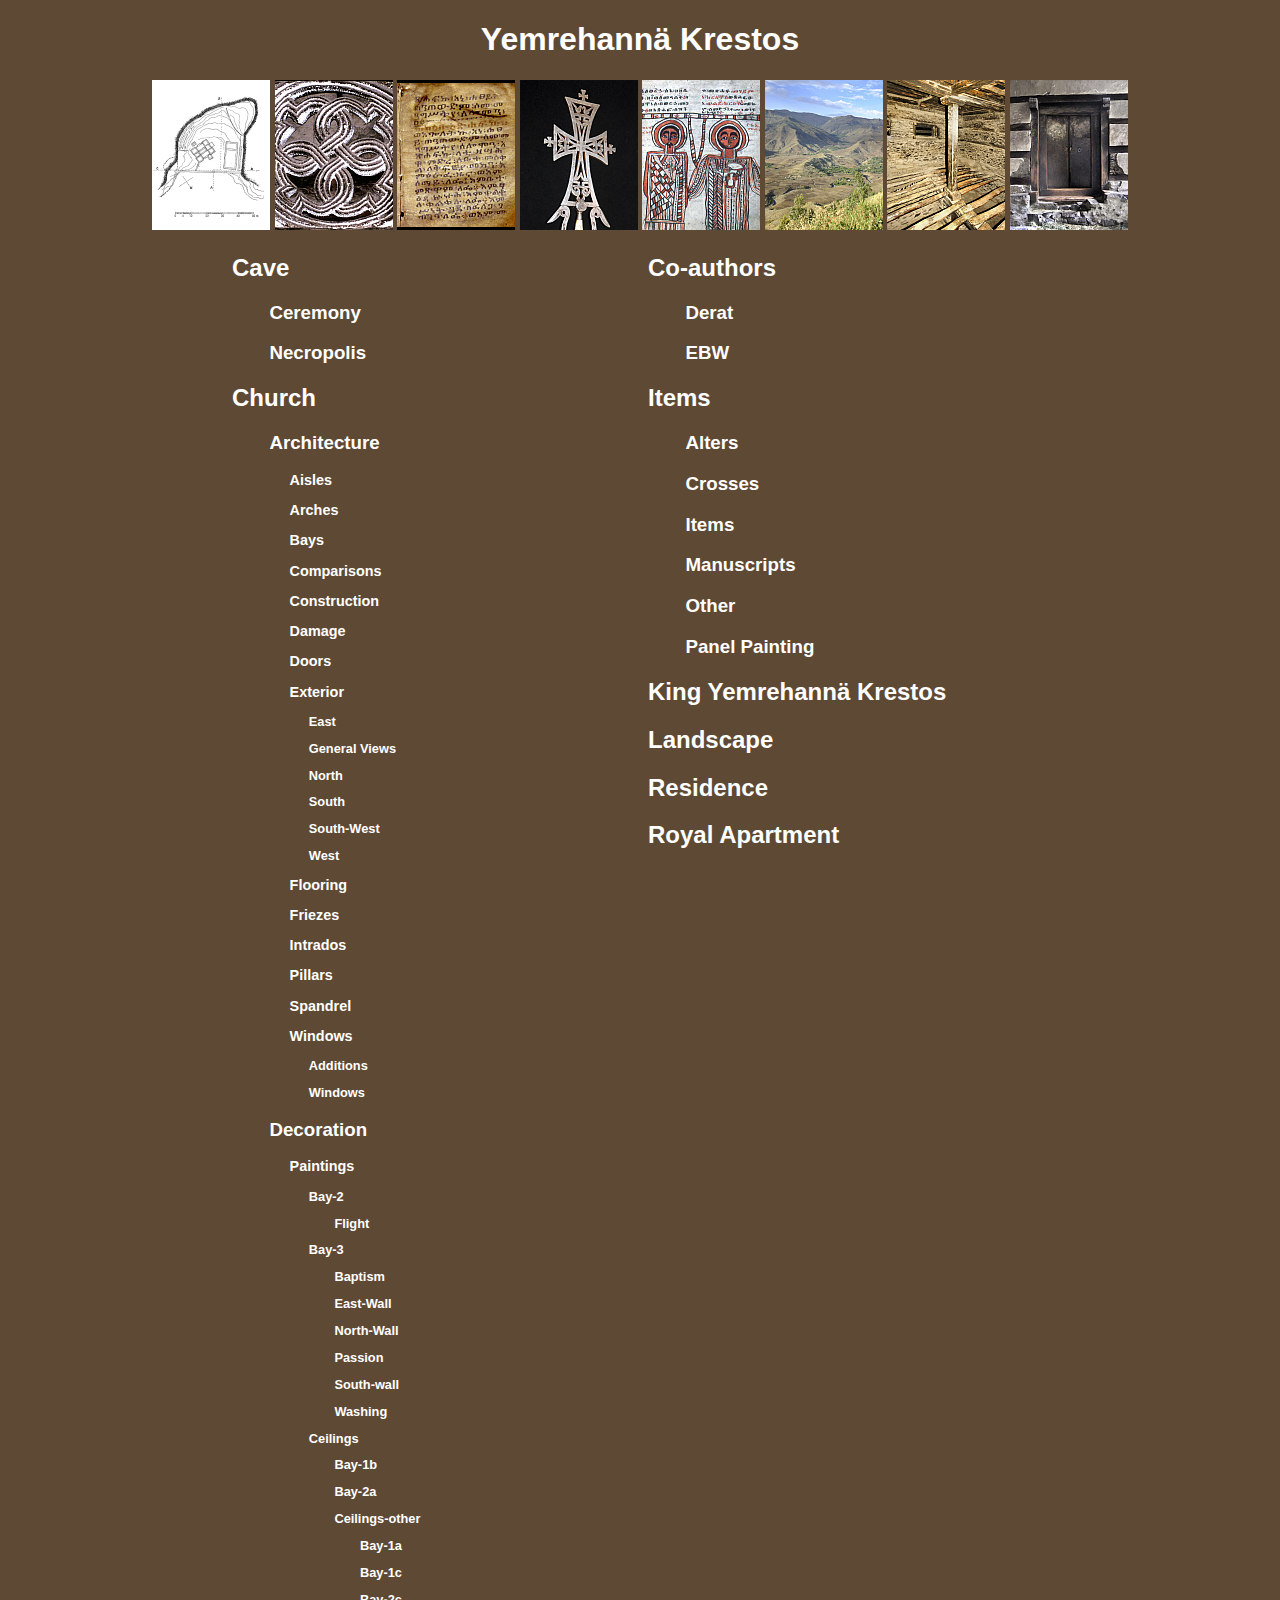
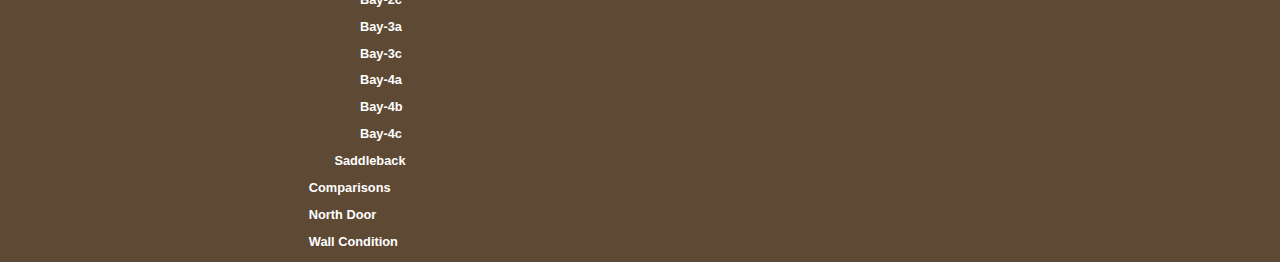
==== index.html @ d43e5675 "release 1" ====
<!doctype html>
<head>
<meta charset="utf-8">
<title>Yemrehannä Krestos</title>
<meta name="description" content="">
<meta name="robots" content="noindex, nofollow">
<meta name="viewport" content="width=device-width">
<link rel="shortcut icon" href="http://scriptor.deeds.utoronto.ca/Yemrehann%C3%A4%20Krestos/favicon.ico" />
<link rel="shortcut" href="http://scriptor.deeds.utoronto.ca/Yemrehann%C3%A4%20Krestos/favicon.ico" />
<link rel="icon" href="http://scriptor.deeds.utoronto.ca/Yemrehann%C3%A4%20Krestos/favicon.ico" />
<link rel="apple-touch-icon" href="apple-touch-icon.png" />
<link href="css/yk.css" rel="stylesheet" type="text/css" media="screen" />
<style type="text/css" media="screen">
a, a:link, a:visited { color: #fff; text-decoration:none; outline:0 }
a:hover { color: #fff; text-decoration:underline }
a:focus { text-decoration:underline }
@font-face { font-family: AbyssinicaSILW; src: url("/font/AbyssinicaSIL-R.woff") format("woff");}               
body { background-color: #5e4934; color: white; font-family: "AbyssinicaSILW", sans-serif }
img {border:0;padding:0}
#image_header {display: block; margin-left: auto; margin-right: auto; text-align:center}
#toc { padding-left:14em; padding-bottom:10em }
.column { width:40%;float:left }
h3 { padding-left:2em }
p {line-height:1.1em}
p.four { padding-left: 4em; font-size:.9em; font-weight:900 }
p.five { padding-left: 6em; font-size:.8em; font-weight:800 }
p.six  { padding-left: 8em; font-size:.8em; font-weight:800 }
p.seven { padding-left: 10em; font-size:.8em; font-weight:800 }
</style>
</head>
<body id="contents">
<header id="image_header">
<h1>Yemrehannä Krestos</h1> 
<!-- <a href="/" title="Contents"><img src="image/contents.png" alt="contents" /></a> -->
 <a href="Cave/" title="Cave"><img src="image/caveplan.png" alt="cave" /></a>
 <a href="Church/" title="Church"><img src="image/church.png" alt="church" /></a>
 <a href="Co-authors/" title="Co-Authors"><img src="image/coauthor.png" alt="co-authors"/></a>
 <a href="Items/" title="Items"><img src="image/cross.png" alt="cross" /></a>
 <a href="King-yk/" title="King Yemrehannä Krestos"><img src="image/king-yk.png" alt="king-yk" /></a>
 <a href="Landscape/" title="Landscape"><img src="image/landscape.png" alt="landscape"/></a>
 <a href="Residence/" title="Residence"><img src="image/residence.png" alt="residence" /></a>
 <a href="Royal-Apartment/" title="Royal Apartment"><img src="image/royal.png" alt="royal"/></a>
</header>
<div id="toc" role="main">
<div id="left" class="column">
 <a href="Cave/" title="Cave"><h2 id="Cave">Cave</h2></a>
 <a href="Cave/#ceremony" title="Ceremony"><h3 id="Ceremony">Ceremony</h3></a>
 <a href="Cave/#necropolis" title="Necropolis"><h3 id="Necropolis">Necropolis</h3></a>
 <a href="Church/" title="Church"><h2 id="Church">Church</h2></a>
 <a href="Church/#Architecture" title="Architecture"><h3 id="Architecture">Architecture</h3></a>
 <a href="Church/#Aisles" title="Aisles"><p class="four" id="Aisles">Aisles</p></a>
 <a href="Church/#Arches" title="Arches"><p class="four" id="Arches">Arches</p></a>
 <a href="Church/#Bays title="Bays"><p class="four" id="Bays">Bays</p></a>
 <a href="Church/#Comparisons" title="Comparisons"><p class="four" id="Comparisons">Comparisons</p></a>
 <a href="Church/#Construction" title="Construction"><p class="four" id="Construction">Construction</p></a>
 <a href="Church/#Damage" title="Damage"><p class="four" id="Damage">Damage</p></a>
 <a href="Church/#Doors" title="Doors"><p class="four" id="Doors">Doors</p></a>
 <a href="Church/#Exterior" title="Exterior"><p class="four" id="Exterior">Exterior</p></a>
 <a href="Church/#East" title="East"><p class="five" id="East">East</p></a>
 <a href="Church/#General" title="General Views"><p class="five" id="General">General Views</p></a>
 <a href="Church/#North" title="North"><p class="five" id="North">North</p></a>
 <a href="Church/#South" title="South"><p class="five" id="South">South</p></a>
 <a href="Church/#South-West" title="South-West"><p class="five" id="South-West">South-West</p></a>
 <a href="Church/#West" title="West"><p class="five" id="West">West</p></a>
 <a href="Church/#Flooring" title="Flooring"><p class="four" id="Flooring">Flooring</p></a>
 <a href="Church/#Friezes" title="Friezes"><p class="four" id="Friezes">Friezes</p></a>
 <a href="Church/#Intrados" title="Intrados"><p class="four" id="Intrados">Intrados</p></a>
 <a href="Church/#Pillars" title="Pillars"><p class="four" id="Pillars">Pillars</p></a>
 <a href="Church/#Spandrels" title="Spandrels"><p class="four" id="Spandrels">Spandrel</p></a>
 <a href="Church/#Windows" title="Windows"><p class="four" id="Windows">Windows</p></a>
 <a href="Church/#Additions" title="Additions"><p class="five" id="Additions">Additions</p></a>
 <a href="Church/#Windows-Windows" title="Windows"><p class="five" id="Windows-Windows">Windows</p></a>
 <a href="Church/#Decoration" title="Decoration"><h3 id="Decoration">Decoration</h3></a>
 <a href="Church/#Paintings" title="Paintings"><p class="four" id="Paintings">Paintings</p></a>
 <a href="Church/#Bay-2" title="Bay-2 "><p class="five" id="Bay-2">Bay-2</p></a>
 <a href="Church/#Flight" title="Flight"><p class="six" id="Flight">Flight</p></a>
 <a href="Church/#Bay-3" title="Bay-3"><p class="five" id="Bay-3">Bay-3</p></a>
 <a href="Church/#Baptism" title="Baptism"><p class="six" id="Baptism">Baptism</p></a>
 <a href="Church/#East-Wall" title="East-Wall"><p class="six" id="East-Wall">East-Wall</p></a>
 <a href="Church/#North-Wall" title="North-Wall"><p class="six" id="North-Wall">North-Wall</p></a>
 <a href="Church/#Passion" title="Passion"><p class="six" id="Passion">Passion</p></a>
 <a href="Church/#South-Wall" title="South-Wall"><p class="six" id="South-Wall">South-wall</p></a>
 <a href="Church/#Washing" title="Washing"><p class="six" id="Washing">Washing</p></a>
 <a href="Church/#Ceilings" title="Ceilings"><p class="five" id="Ceilings">Ceilings</p></a>
 <a href="Church/#Bay-1b" title="Bay-1b"><p class="six" id="Bay-1b">Bay-1b</p></a>
 <a href="Church/#Bay-2a" title="Bat-2a"><p class="six" id="Bay-2a">Bay-2a</p>	</a>
 <a href="Church/#Ceilings-other" title="Ceilings-other"><p class="six" id="Ceilings-other">Ceilings-other</p></a>
 <a href="Church/#Bay-1a" title="Bay-1a"><p class="seven" id="Bay-1a">Bay-1a</p></a>
 <a href="Church/#Bay-1c" title="Bay-1c"><p class="seven" id="Bay-1c">Bay-1c</p></a>
 <a href="Church/#Bay-2c" title="Bay-2c"><p class="seven" id="Bay-2c">Bay-2c</p></a>
 <a href="Church/#Bay-3a" title="Bay-3a"><p class="seven" id="Bay-3a">Bay-3a</p></a>
 <a href="Church/#Bay-3c" title="Bay-3c"><p class="seven" id="Bay-3c">Bay-3c</p></a>
 <a href="Church/#Bay-4a" title="Bay-4a"><p class="seven" id="Bay-4a">Bay-4a</p></a>
 <a href="Church/#Bay-4b" title="Bay-4b"><p class="seven" id="Bay-4b">Bay-4b</p></a>
 <a href="Church/#Bay-4c" title="Bay-4c"><p class="seven" id="Bay-4c">Bay-4c</p></a>
 <a href="Church/#Saddleback" title="Saddleback"><p class="six" id="Saddleback">Saddleback</p></a>
 <a href="Church/#Comparisons" title="Comparisons"><p class="five" id="Comparisons">Comparisons</p>		</a>
 <a href="Church/#North Door" title="North Door"><p class="five" id="North Door">North Door</p>		</a>
 <a href="Church/#Wall Condition" title="Wall Condition"><p class="five" id="Wall Condition">Wall Condition</p>		</a>
</div>
<div id="right" class="column">
 <a href="Co-Authors/" title="Co-Authors"><h2 id="Co-Authors">Co-authors</h2></a>
 <a href="Co-Authors/#Derat" title="Derat"><h3 id="Derat">Derat</h3></a>
 <a href="Co-Authors/EBW" title="EBW"><h3 id="EBW">EBW</h3></a>
 <a href="Items/" title="Items"><h2 id="Items">Items</h2></a>
 <a href="Items/#Alters" title="Alters"><h3 id="Alters">Alters</h3></a>
 <a href="Items/#Crosses" title="Crosses"><h3 id="Crosses">Crosses</h3></a>
 <a href="Items/#Items-Items" title="Items"><h3 id="Items-Items">Items</h3></a>
 <a href="Items/#Manuscripts" title="Manuscripts"><h3 id="Manuscripts">Manuscripts</h3></a>
 <a href="Items/#Other" title="Other Items"><h3 id="Other">Other</h3></a>
 <a href="Items/#Panels" title="Panel Painting"><h3 id="Panel Painting">Panel Painting</h3></a>
 <a href="King-YK/" title="King Yemrehannä Krestos"><h2 id="King-YK">King Yemrehannä Krestos</h2></a>
 <a href="Landscape/" title="Landscape"><h2 id="Landscape">Landscape</h2></a>
 <a href="Residence/" title="Residence"><h2 id="Residence">Residence</h2></a>
 <a href="Royal-Apartment/" title="Royal Apartment"><h2 id="Royal-Apartment">Royal Apartment</h2></a>
</div>
</div>
<footer></footer>
</body>
</html>
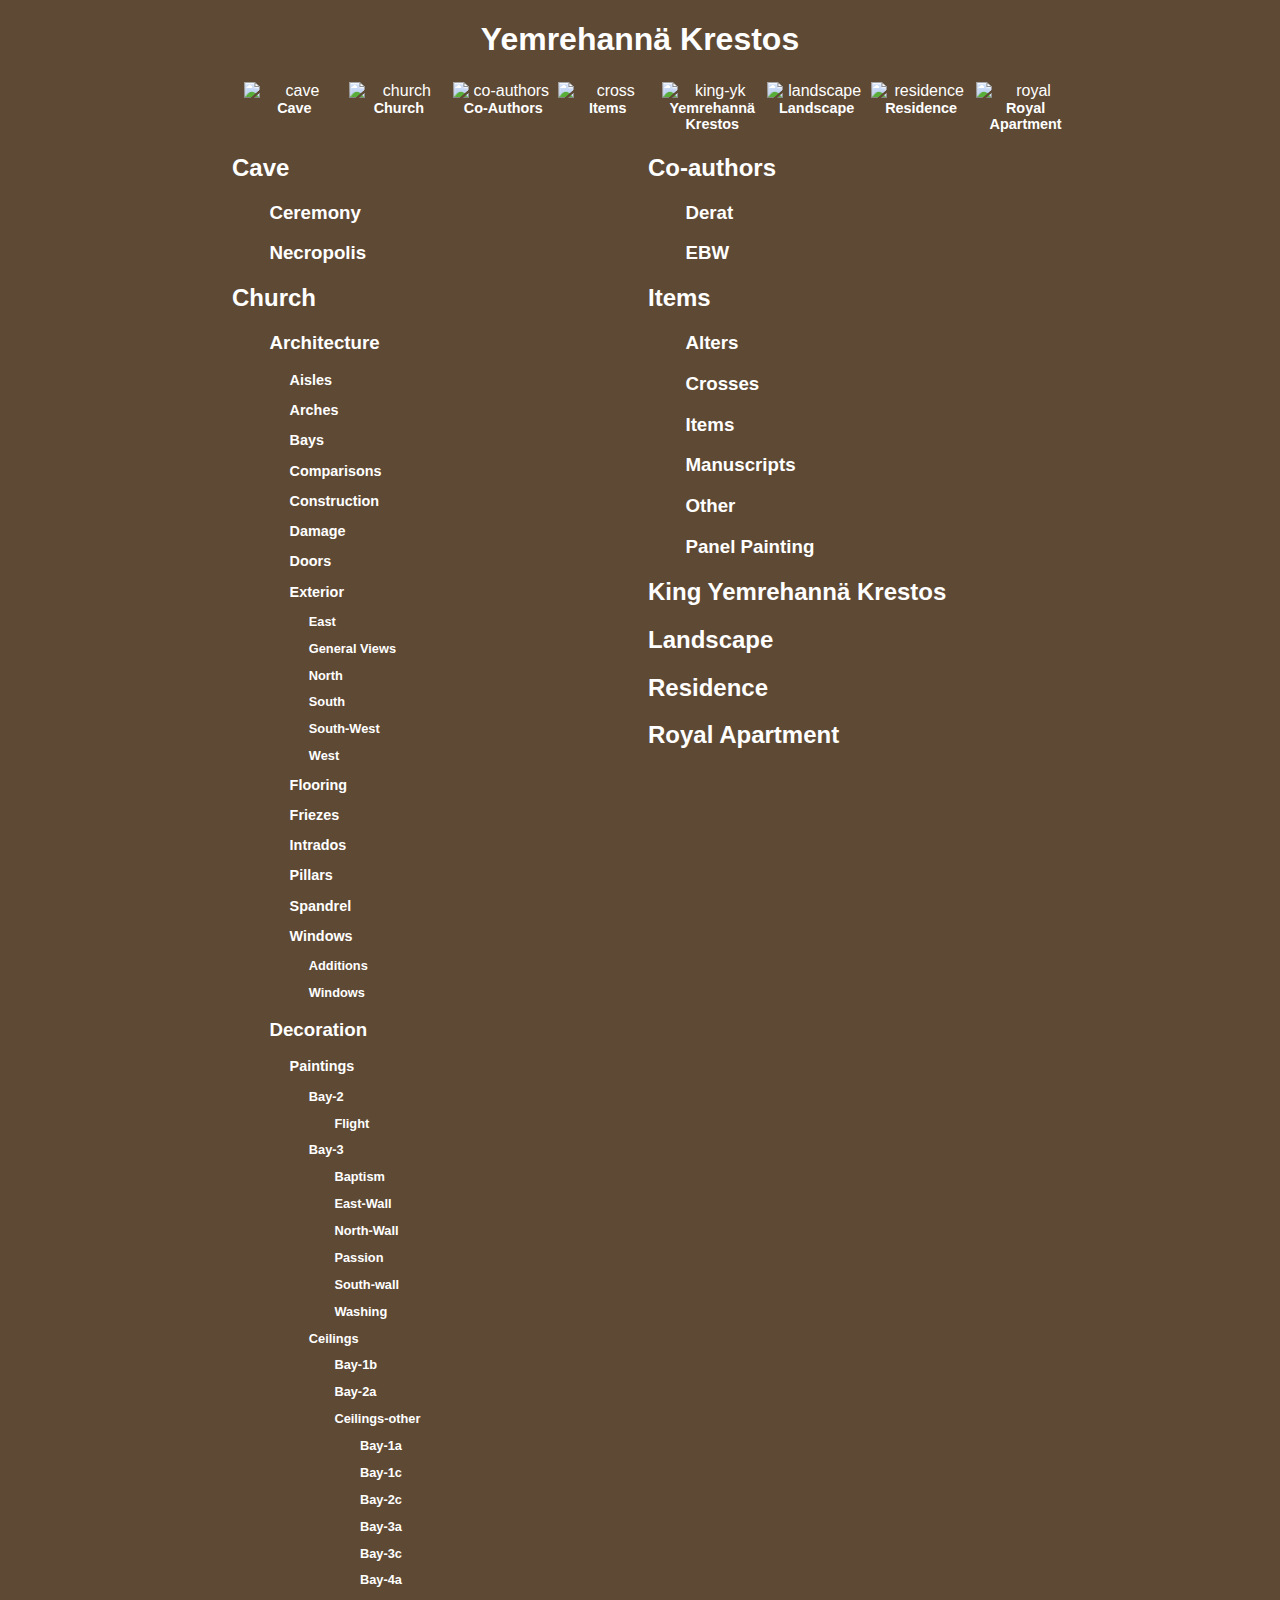
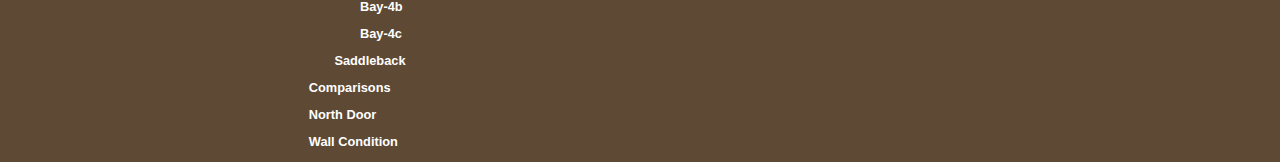
==== commit 9a47f37c: "added image menu, fonts" ====
--- a/index.html
+++ b/index.html
@@ -5,41 +5,24 @@
 <meta name="description" content="">
 <meta name="robots" content="noindex, nofollow">
 <meta name="viewport" content="width=device-width">
-<link rel="shortcut icon" href="http://scriptor.deeds.utoronto.ca/Yemrehann%C3%A4%20Krestos/favicon.ico" />
-<link rel="shortcut" href="http://scriptor.deeds.utoronto.ca/Yemrehann%C3%A4%20Krestos/favicon.ico" />
-<link rel="icon" href="http://scriptor.deeds.utoronto.ca/Yemrehann%C3%A4%20Krestos/favicon.ico" />
+<link rel="shortcut icon" href="http://scriptor.deeds.utoronto.ca/Yemrehann%C3%A4%20Krestos/image/favicon.ico" type=image/x-icon" />
 <link rel="apple-touch-icon" href="apple-touch-icon.png" />
 <link href="css/yk.css" rel="stylesheet" type="text/css" media="screen" />
-<style type="text/css" media="screen">
-a, a:link, a:visited { color: #fff; text-decoration:none; outline:0 }
-a:hover { color: #fff; text-decoration:underline }
-a:focus { text-decoration:underline }
-@font-face { font-family: AbyssinicaSILW; src: url("/font/AbyssinicaSIL-R.woff") format("woff");}               
-body { background-color: #5e4934; color: white; font-family: "AbyssinicaSILW", sans-serif }
-img {border:0;padding:0}
-#image_header {display: block; margin-left: auto; margin-right: auto; text-align:center}
-#toc { padding-left:14em; padding-bottom:10em }
-.column { width:40%;float:left }
-h3 { padding-left:2em }
-p {line-height:1.1em}
-p.four { padding-left: 4em; font-size:.9em; font-weight:900 }
-p.five { padding-left: 6em; font-size:.8em; font-weight:800 }
-p.six  { padding-left: 8em; font-size:.8em; font-weight:800 }
-p.seven { padding-left: 10em; font-size:.8em; font-weight:800 }
-</style>
 </head>
 <body id="contents">
 <header id="image_header">
 <h1>Yemrehannä Krestos</h1> 
-<!-- <a href="/" title="Contents"><img src="image/contents.png" alt="contents" /></a> -->
- <a href="Cave/" title="Cave"><img src="image/caveplan.png" alt="cave" /></a>
- <a href="Church/" title="Church"><img src="image/church.png" alt="church" /></a>
- <a href="Co-authors/" title="Co-Authors"><img src="image/coauthor.png" alt="co-authors"/></a>
- <a href="Items/" title="Items"><img src="image/cross.png" alt="cross" /></a>
- <a href="King-yk/" title="King Yemrehannä Krestos"><img src="image/king-yk.png" alt="king-yk" /></a>
- <a href="Landscape/" title="Landscape"><img src="image/landscape.png" alt="landscape"/></a>
- <a href="Residence/" title="Residence"><img src="image/residence.png" alt="residence" /></a>
- <a href="Royal-Apartment/" title="Royal Apartment"><img src="image/royal.png" alt="royal"/></a>
+<ul id="nav">
+<!-- <li><a href="." title="Contents"><img src="image/contents_n.png" alt="contents" /><span>Contents</span></a></li> -->
+<li><a href="Cave/" title="Cave"><img src="image/caveplan_n.png" alt="cave" /><span>Cave</span></a></li>
+<li><a href="Church/" title="Church"><img src="image/church_n.png" alt="church" /><span>Church</span></a></li>
+<li><a href="Co-authors/" title="Co-Authors"><img src="image/coauthor_n.png" alt="co-authors"/><span>Co-Authors</span></a></li>
+<li><a href="Items/" title="Items"><img src="image/cross_n.png" alt="cross" /><span>Items</span></a></li>
+<li><a href="King-YK/" title="Yemrehannä Krestos"><img src="image/king-yk_n.png" alt="king-yk" /><span>Yemrehannä Krestos</span></a></li>
+<li><a href="Landscape/" title="Landscape"><img src="image/landscape_n.png" alt="landscape"/><span>Landscape</span></a></li>
+<li><a href="Residence/" title="Residence"><img src="image/residence_n.png" alt="residence"/><span>Residence</span></a></li>
+<li><a href="Royal-Apartment/" title="Royal Apartment"><img src="image/royal_n.png" alt="royal"/><span>Royal Apartment</span></a></li>
+</ul> 
 </header>
 <div id="toc" role="main">
 <div id="left" class="column">
--- a/css/yk.css
+++ b/css/yk.css
@@ -0,0 +1,19 @@
+a, a:link, a:visited { color: #fff; text-decoration:none; outline:0 }
+a:hover { color: #fff; text-decoration:underline }
+a:focus { text-decoration:underline }
+@font-face { font-family:AbyssinicaSILW; src:url("font/AbyssinicaSIL-R.woff") format("woff") }               
+body { background-color: #5e4934; color: white; font-family: "AbyssinicaSILW", sans-serif }
+img { border:0;padding:0 }
+#image_header { display: block; margin-left: auto; margin-right: auto; text-align:center }
+#toc { padding-left:14em; padding-bottom:10em }
+.column { width:40%;float:left }
+h3 { padding-left:2em }
+p { line-height:1.1em }
+p.four { padding-left: 4em; font-size:.9em; font-weight:900 }
+p.five { padding-left: 6em; font-size:.8em; font-weight:800 }
+p.six  { padding-left: 8em; font-size:.8em; font-weight:800 }
+p.seven { padding-left: 10em; font-size:.8em; font-weight:800 }
+#nav { width:90%; margin:0 auto; list-style:none; word-spacing:-.25em; text-align:center }
+#nav li { display:-moz-inline-box; display:inline-block; vertical-align:top; padding:2px }
+#nav img { display:block; border:0; padding:0 }
+#nav a span { display:block; font-size:.9em; width:100px; font-weight:bolder }
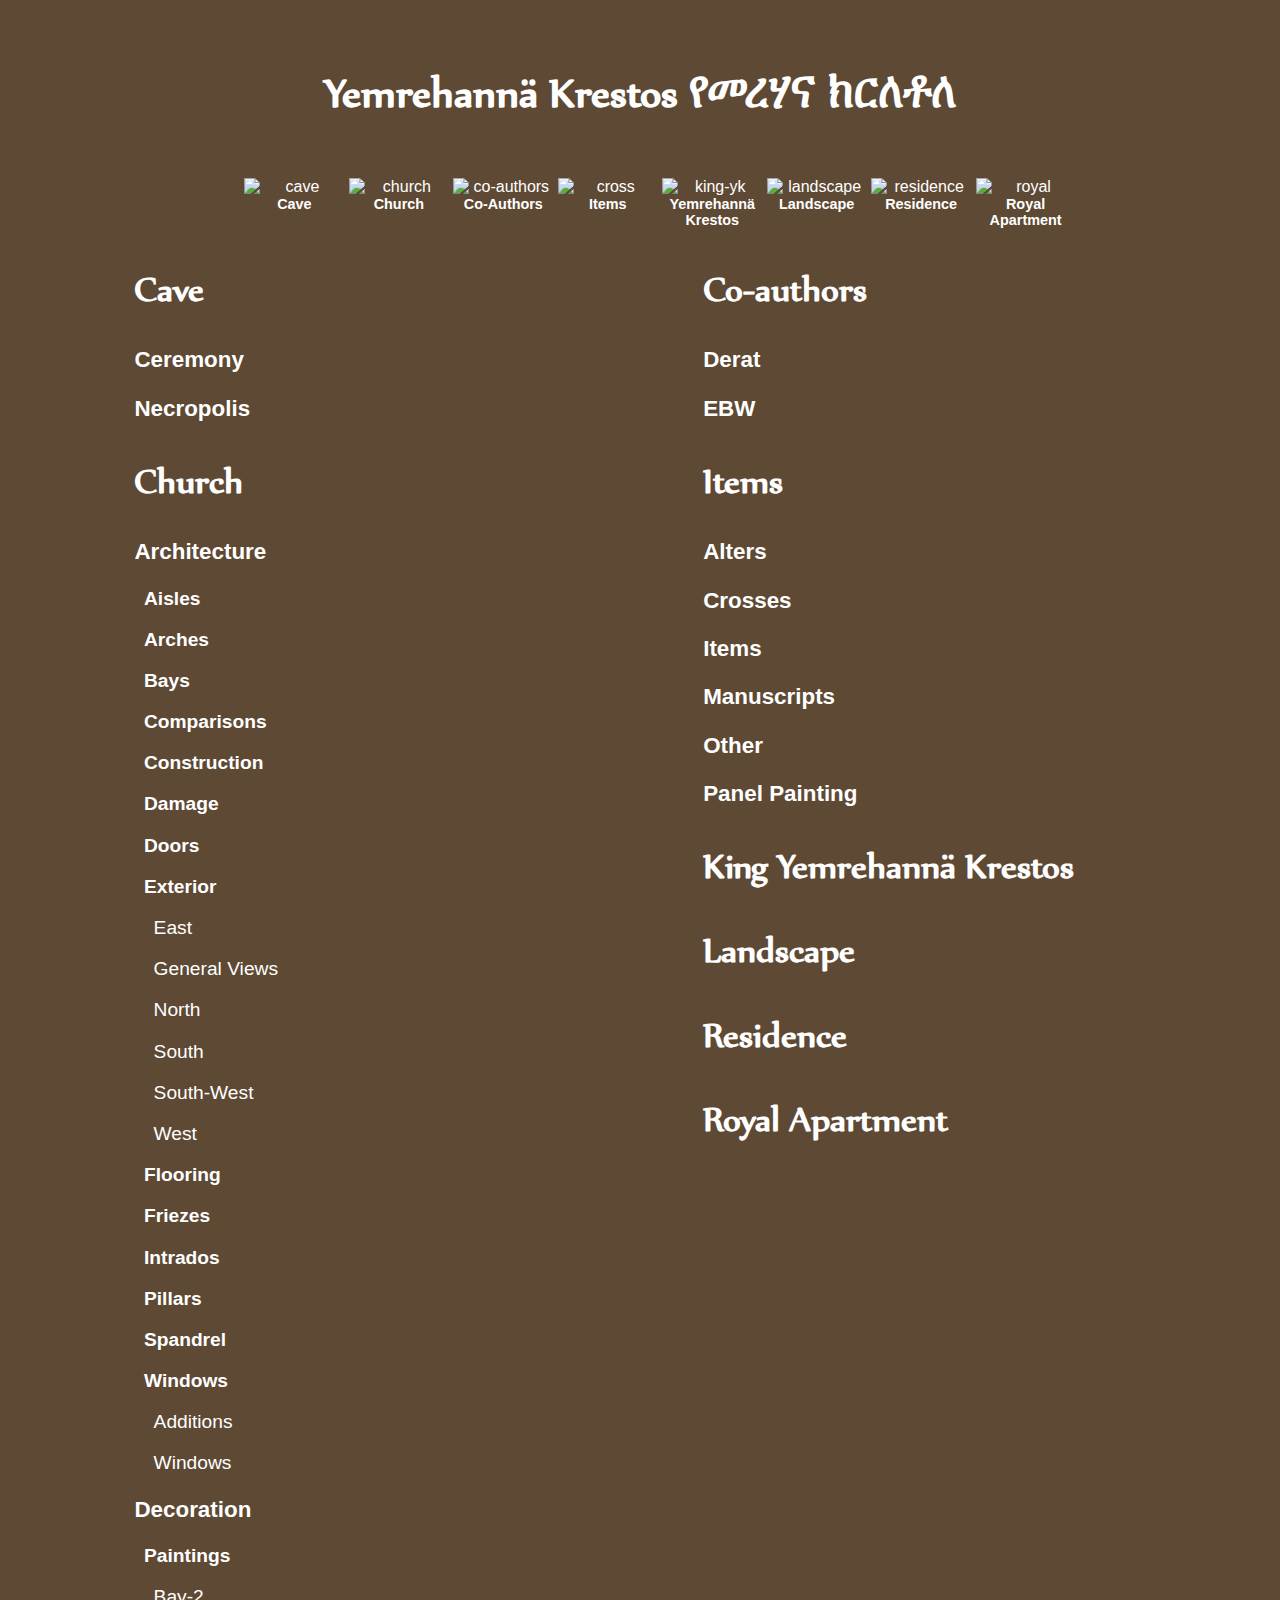
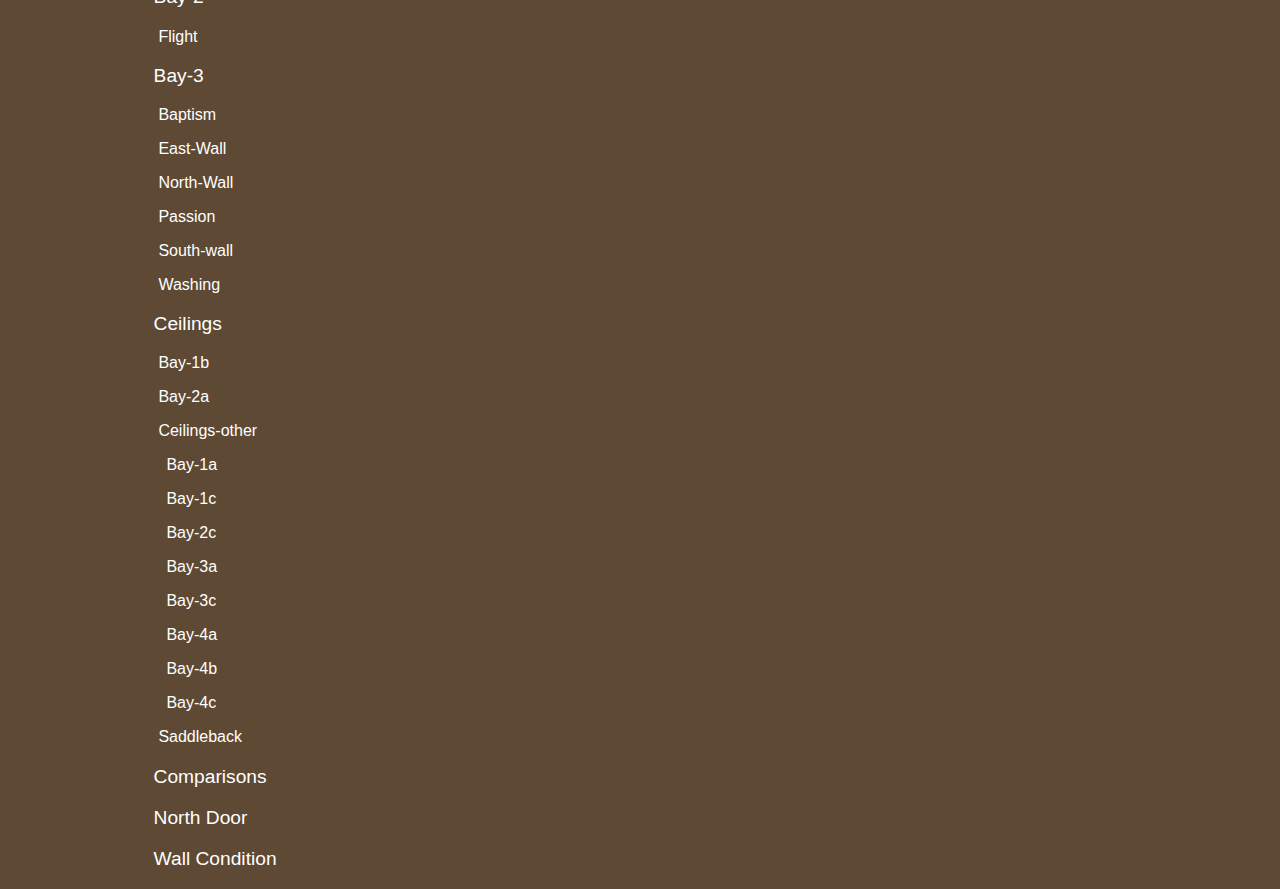
==== commit 1c5d9cdc: "added script, fixed float" ====
--- a/index.html
+++ b/index.html
@@ -6,17 +6,17 @@
 <meta name="robots" content="noindex, nofollow">
 <meta name="viewport" content="width=device-width">
 <link rel="shortcut icon" href="http://scriptor.deeds.utoronto.ca/Yemrehann%C3%A4%20Krestos/image/favicon.ico" type=image/x-icon" />
-<link rel="apple-touch-icon" href="apple-touch-icon.png" />
+<link rel="apple-touch-icon" href="image/apple-touch-icon.png" />
 <link href="css/yk.css" rel="stylesheet" type="text/css" media="screen" />
 </head>
 <body id="contents">
 <header id="image_header">
-<h1>Yemrehannä Krestos</h1> 
+<h1>Yemrehannä Krestos &#4840;&#4632;&#4648;&#4611;&#4755;&nbsp;&#4781;&#4653;&#4616;&#4726;&#4616;</h1> 
 <ul id="nav">
 <!-- <li><a href="." title="Contents"><img src="image/contents_n.png" alt="contents" /><span>Contents</span></a></li> -->
 <li><a href="Cave/" title="Cave"><img src="image/caveplan_n.png" alt="cave" /><span>Cave</span></a></li>
 <li><a href="Church/" title="Church"><img src="image/church_n.png" alt="church" /><span>Church</span></a></li>
-<li><a href="Co-authors/" title="Co-Authors"><img src="image/coauthor_n.png" alt="co-authors"/><span>Co-Authors</span></a></li>
+<li><a href="Co-Authors/" title="Co-Authors"><img src="image/coauthor_n.png" alt="co-authors"/><span>Co-Authors</span></a></li>
 <li><a href="Items/" title="Items"><img src="image/cross_n.png" alt="cross" /><span>Items</span></a></li>
 <li><a href="King-YK/" title="Yemrehannä Krestos"><img src="image/king-yk_n.png" alt="king-yk" /><span>Yemrehannä Krestos</span></a></li>
 <li><a href="Landscape/" title="Landscape"><img src="image/landscape_n.png" alt="landscape"/><span>Landscape</span></a></li>
@@ -25,7 +25,7 @@
 </ul> 
 </header>
 <div id="toc" role="main">
-<div id="left" class="column">
+<div id="left" class="column left">
  <a href="Cave/" title="Cave"><h2 id="Cave">Cave</h2></a>
  <a href="Cave/#ceremony" title="Ceremony"><h3 id="Ceremony">Ceremony</h3></a>
  <a href="Cave/#necropolis" title="Necropolis"><h3 id="Necropolis">Necropolis</h3></a>
@@ -81,7 +81,7 @@
  <a href="Church/#North Door" title="North Door"><p class="five" id="North Door">North Door</p>		</a>
  <a href="Church/#Wall Condition" title="Wall Condition"><p class="five" id="Wall Condition">Wall Condition</p>		</a>
 </div>
-<div id="right" class="column">
+<div id="right" class="column right">
  <a href="Co-Authors/" title="Co-Authors"><h2 id="Co-Authors">Co-authors</h2></a>
  <a href="Co-Authors/#Derat" title="Derat"><h3 id="Derat">Derat</h3></a>
  <a href="Co-Authors/EBW" title="EBW"><h3 id="EBW">EBW</h3></a>
--- a/css/yk.css
+++ b/css/yk.css
@@ -1,18 +1,28 @@
+/* links */
 a, a:link, a:visited { color: #fff; text-decoration:none; outline:0 }
 a:hover { color: #fff; text-decoration:underline }
 a:focus { text-decoration:underline }
-@font-face { font-family:AbyssinicaSILW; src:url("font/AbyssinicaSIL-R.woff") format("woff") }               
-body { background-color: #5e4934; color: white; font-family: "AbyssinicaSILW", sans-serif }
-img { border:0;padding:0 }
-#image_header { display: block; margin-left: auto; margin-right: auto; text-align:center }
-#toc { padding-left:14em; padding-bottom:10em }
-.column { width:40%;float:left }
-h3 { padding-left:2em }
-p { line-height:1.1em }
-p.four { padding-left: 4em; font-size:.9em; font-weight:900 }
-p.five { padding-left: 6em; font-size:.8em; font-weight:800 }
-p.six  { padding-left: 8em; font-size:.8em; font-weight:800 }
-p.seven { padding-left: 10em; font-size:.8em; font-weight:800 }
+/* fonts */
+/* ie */
+@font-face { font-family:"nyala";  src:url('../font/nyala.eot') }
+/* For Other Browsers */
+@font-face { font-family:"nyala"; src:url("../font/nyala.eot"); src: local("☺"), url('../font/nyala.ttf') format('truetype') }
+body { background-color:#5e4934; color:white; font-family:sans-serif }
+img { border:0; padding:0 }
+#image_header { display:block; margin-left:auto; margin-right:auto; text-align:center }
+/* #toc { padding-left:14em; padding-bottom:10em } */
+.column { width:45%; float:left }
+.right { margin:0 }
+.left { margin:0 0 0 10% }
+/* text */
+h1 { font-size:3em; line-height:3.5em; font-weight:bold; font-family:"nyala", sans-serif; padding:0; margin:0 }
+h2 { font-size:2.5em; font-weight:bolder; font-family:"nyala", sans-serif }
+h3 { font-size:1.4em; font-weight:bolder }
+p.four { padding-left:.5em; font-size:1.2em; font-weight:bolder }
+p.five { padding-left:1em; font-size:1.2em }
+p.six  { padding-left:1.5em; font-size:1em }
+p.seven { padding-left:2em; font-size:1em }
+/* nav menu */
 #nav { width:90%; margin:0 auto; list-style:none; word-spacing:-.25em; text-align:center }
 #nav li { display:-moz-inline-box; display:inline-block; vertical-align:top; padding:2px }
 #nav img { display:block; border:0; padding:0 }
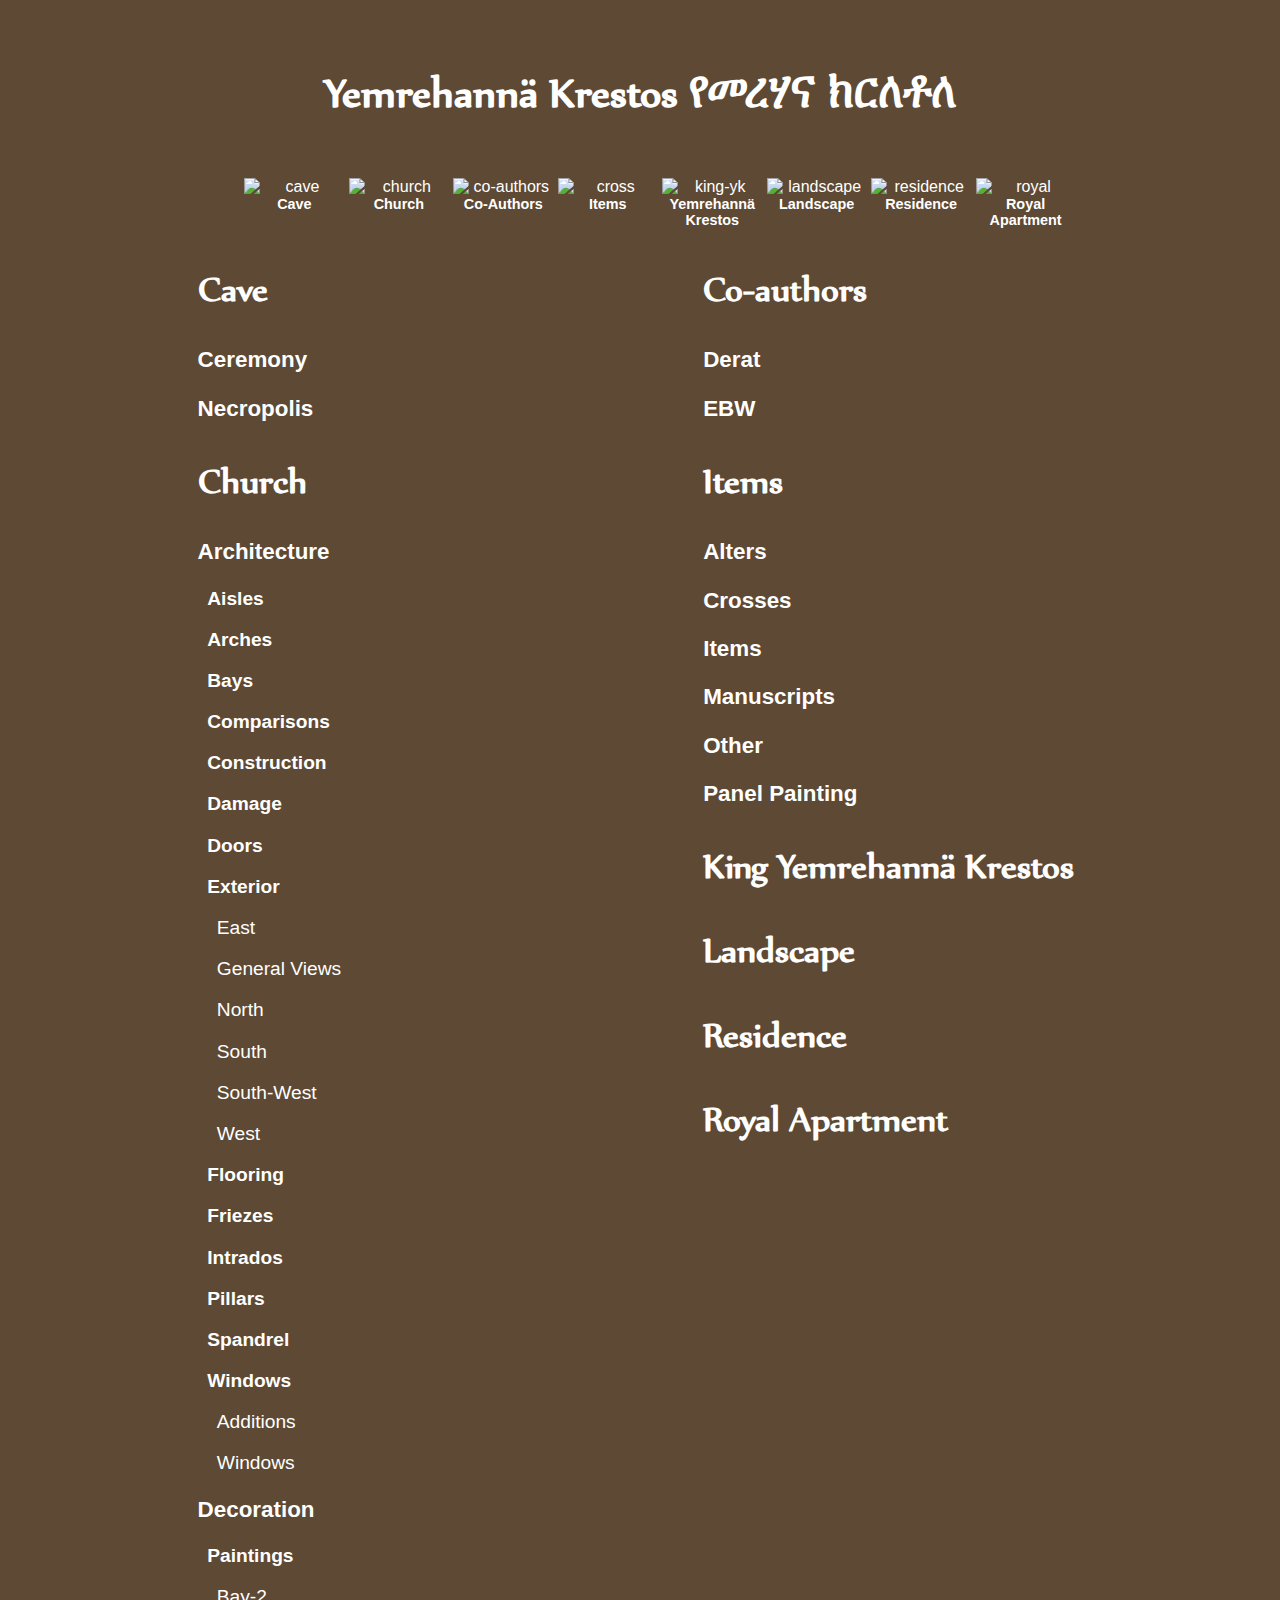
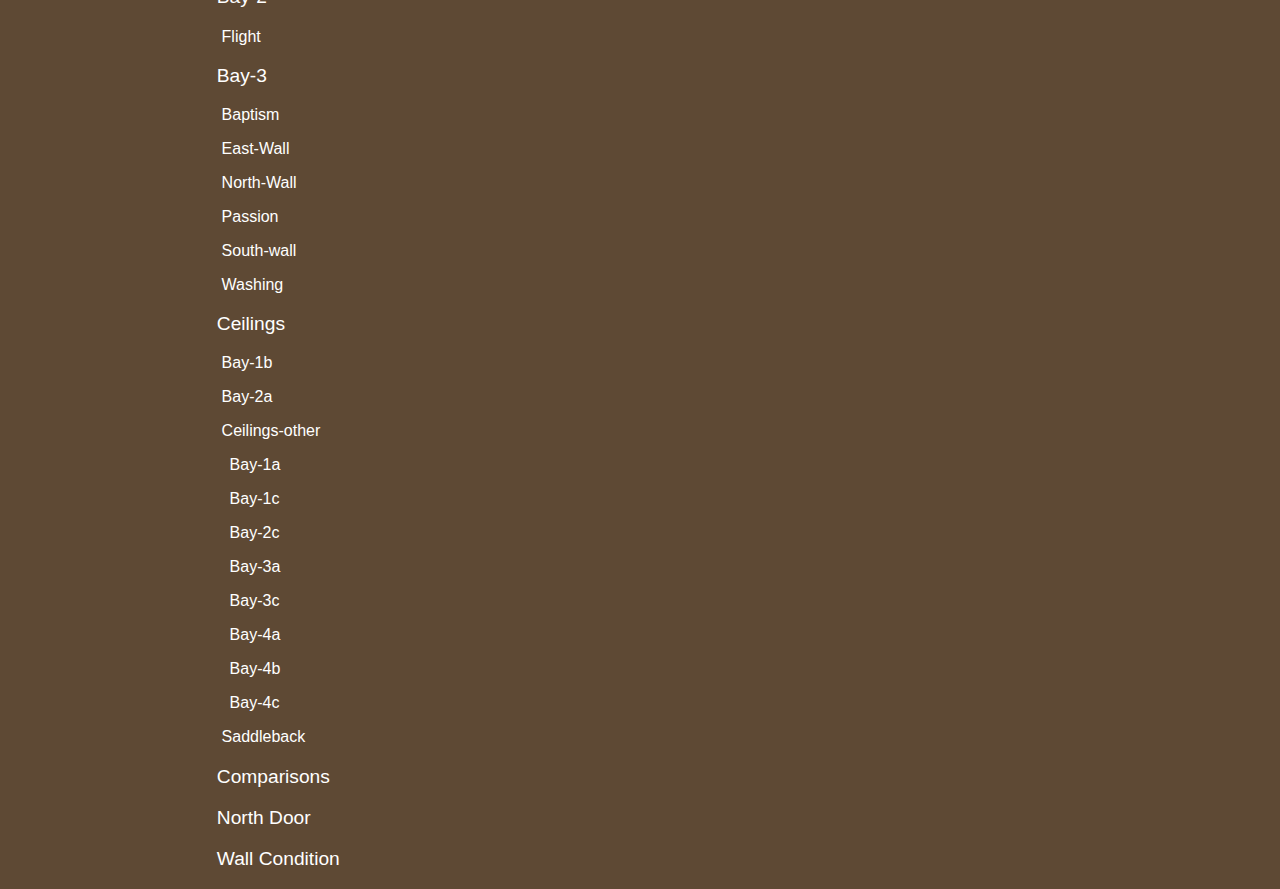
==== commit 9274366c: "fixed path errors" ====
--- a/index.html
+++ b/index.html
@@ -5,7 +5,7 @@
 <meta name="description" content="">
 <meta name="robots" content="noindex, nofollow">
 <meta name="viewport" content="width=device-width">
-<link rel="shortcut icon" href="http://scriptor.deeds.utoronto.ca/Yemrehann%C3%A4%20Krestos/image/favicon.ico" type=image/x-icon" />
+<link rel="shortcut icon" href="image/favicon.ico" type=image/x-icon" />
 <link rel="apple-touch-icon" href="image/apple-touch-icon.png" />
 <link href="css/yk.css" rel="stylesheet" type="text/css" media="screen" />
 </head>
--- a/css/yk.css
+++ b/css/yk.css
@@ -11,9 +11,10 @@
 img { border:0; padding:0 }
 #image_header { display:block; margin-left:auto; margin-right:auto; text-align:center }
 /* #toc { padding-left:14em; padding-bottom:10em } */
-.column { width:45%; float:left }
+.column { width:40%; float:left }
 .right { margin:0 }
-.left { margin:0 0 0 10% }
+.left { margin:0 0 0 15% }
+#image { width:80%; margin: 0 auto 5% auto }
 /* text */
 h1 { font-size:3em; line-height:3.5em; font-weight:bold; font-family:"nyala", sans-serif; padding:0; margin:0 }
 h2 { font-size:2.5em; font-weight:bolder; font-family:"nyala", sans-serif }
